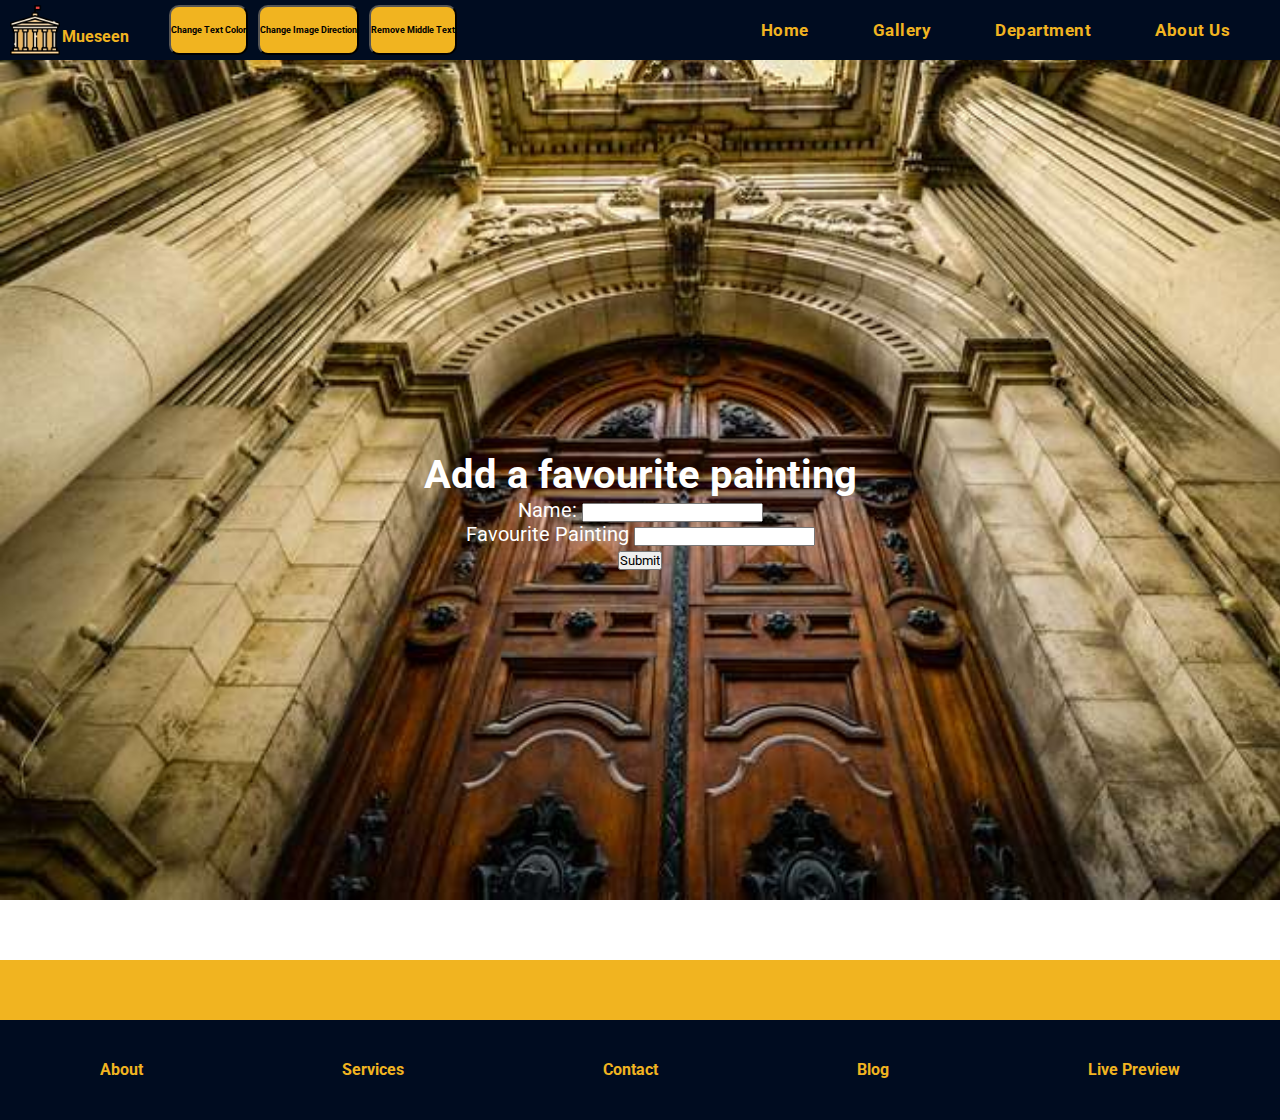
==== FormPage.html @ 5b68296f "Added a form that creates an unordered list using js on another html page" ====
<!DOCTYPE html>
<html lang="en">
<head>
    <meta charset="UTF-8">
    <meta http-equiv="X-UA-Compatible" content="IE=edge">
    <meta name="viewport" content="width=device-width, initial-scale=1.0">
    <link rel="stylesheet" href="Sheet/index.css">
    <link rel="preconnect" href="https://fonts.googleapis.com">
    <link rel="preconnect" href="https://fonts.gstatic.com" crossorigin>
    <link href="https://fonts.googleapis.com/css2?family=Roboto:wght@300&display=swap" rel="stylesheet">
    <title>Personal Website</title>
</head>
<body>
    <header>
        <div class = "nav">
            <div class = "logoimg">
            <img class = "logo" src="british-museum.png">
            <p id ="logoName">Mueseen</p>
            <input class ="button1" type="button" value="Change Text Color" onclick="changeColor()">
            <input class ="button2" type="button" value="Change Image Direction" onclick="changeDirection()">
            <input class ="button2" type="button" value="Remove Middle Text" onclick="removeText()">
        </div>
            <ul>
                <li><a href ="Index.html">Home</a></li>
                <li><a href ="#">Gallery</a></li>
                <li><a href ="#">Department</a></li>
                <li><a href="#">About Us</a></li>
            </ul>
        </div>
        <div class="mobileNav">
            <img src="Menu-Button.png" alt="">
            </ul>
          </div>
          <div class="mobileNav">
            <img src="Menu-Button.png" alt="">
            </ul>
          </div>
            
    <div class = "background">
        <div class = "middle">
                <form id = "form1">
                    <h1>Add a favourite painting</h1>
                    <div>
                        <label for="username">Name:</label>
                        <input type="text" id ="username">
                    </div>
                    <div>
                    <label for="favPainting">Favourite Painting</label>
                    <input type="text" id="favourite">
                    </div>
                    <input class ="btn" type="submit" value="Submit">
                </form>
                <ul id = "userPaintings"></ul>
        </div>
    </div>
    </header>
    

    <footer class ="foot">
        <div class ="seperator"><h3>Useful Links</h3></div>
        <div class ="footer-content">
            <a href="#">About</a>
            <a href="#">Services</a>
            <a href="#">Contact</a>
            <a href="#">Blog</a>
            <a href="#">Live Preview</a>
        </div>
    </footer>
</body>
<script src ="Script/script.js"></script>
---- Sheet/index.css ----
* {
  font-family: "Roboto", sans-serif;
  padding: 0;
  margin: 0;
  box-sizing: border-box;
}

a {
  text-decoration: none;
}

ul {
  list-style-type: none;
}

@media (min-width: 1240px) {
  .mobileNav {
    display: none;
  }
  .nav {
    display: flex;
    align-items: center;
    justify-content: space-between;
    background: #000C20;
    height: 60px;
    position: relative;
  }
  .nav li {
    display: inline-block;
    padding-left: 10px;
    justify-self: flex-end;
    margin-right: 50px;
  }
  .nav li a {
    text-decoration: none;
    color: #F1B420;
    letter-spacing: 0.5px;
    position: relative;
    font-size: 17px;
    font-weight: bolder;
  }
  .nav li a:hover {
    color: #FFFAE0;
  }
  .nav li a::after {
    content: "";
    position: absolute;
    background-color: #F1B420;
    height: 3px;
    width: 0;
    left: 0;
    bottom: -10px;
    transition: 0.3s;
  }
  .nav li a:hover::after {
    width: 100%;
  }
}
.sidenav {
  display: none;
}

@media (max-width: 767px) {
  .nav {
    display: none;
  }
  .mobileNav {
    display: flex;
    align-items: center;
    justify-content: space-between;
    background: #000C20;
    height: 60px;
  }
  .mobileNav img {
    width: 5%;
  }
}
@media (min-width: 768px) and (max-width: 1239px) {
  .nav {
    display: none;
  }
  .mobileNav {
    display: flex;
    align-items: center;
    justify-content: space-between;
    background: #000C20;
    height: 60px;
  }
  .mobileNav img {
    width: 5%;
  }
}
.logoimg {
  display: flex;
  height: 50px;
  margin-left: 10px;
}

#logoName {
  display: flex;
  align-items: center;
  padding-top: 13px;
  padding-left: 2px;
  color: #F1B420;
  font-weight: bold;
  padding-right: 40px;
}
#logoName:hover {
  color: #FFFAE0;
}

.button1 {
  background-color: #F1B420;
  border-radius: 10px;
  font-size: 9px;
  margin-right: 10px;
  font-weight: bolder;
}
.button1:hover {
  background-color: white;
}

.button2 {
  background-color: #F1B420;
  border-radius: 10px;
  font-size: 9px;
  margin-right: 10px;
  font-weight: bolder;
}
.button2:hover {
  background-color: white;
}

.imageGallery {
  background: #000C20;
  display: flex;
  justify-content: space-between;
  align-items: center;
}
.imageGallery img {
  width: 100%;
  height: 400px;
  -o-object-fit: contain;
     object-fit: contain;
  margin-top: 100px;
}

@media (max-width: 767px) {
  .imageGallery {
    flex-direction: column;
  }
}
.FirstImage {
  position: relative;
  width: 100%;
}
.FirstImage:hover .overlay {
  height: 100%;
}

.SecondImage {
  position: relative;
  width: 100%;
}
.SecondImage:hover .overlay {
  height: 100%;
}

.ThirdImage {
  position: relative;
  width: 100%;
}
.ThirdImage:hover .overlay {
  height: 100%;
}

.overlay {
  position: absolute;
  bottom: 0;
  left: 0;
  right: 0;
  background-color: rgba(0, 0, 0, 0.75);
  overflow: hidden;
  width: 100%;
  transition: 0.5s ease;
  height: 0;
}
.overlay h1 {
  width: 100%;
  margin-top: 30%;
  color: whitesmoke;
  font-size: 4vw;
  position: absolute;
  text-align: center;
  transform: rotate(-5deg) skewX(-5dg);
}
.overlay h2 {
  text-align: center;
  color: whitesmoke;
  font-size: 1.2vw;
  margin: 60% 0 0 18%;
  letter-spacing: 5px;
  width: 70%;
  line-height: 1.5em;
}

.foot {
  width: 100%;
  color: #F1B420;
  display: block;
  text-align: center;
}

.footer-content {
  background: #000C20;
  display: flex;
  justify-content: space-around;
  align-content: center;
  height: 100px;
}
.footer-content h3 {
  font-weight: 300;
  margin-bottom: 30px;
  letter-spacing: 1px;
}
.footer-content a {
  margin-top: 40px;
  text-decoration: none;
  color: #F1B420;
  margin-bottom: 10px;
  font-weight: bold;
}
.footer-content a:hover {
  color: #FFFAE0;
}

.seperator {
  height: 60px;
  background-color: #F1B420;
  width: 100%;
}

.background {
  background-image: url("../ancient.jpg");
  background-repeat: no-repeat;
  max-width: 100%;
  background-attachment: fixed;
  background-size: cover;
  height: 100vh;
  display: flex;
  align-items: center;
  font-size: 20px;
  justify-content: center;
  font-weight: 20px;
}

.middle {
  text-align: center;
  border-style: 2px solid;
  border-radius: 100px;
  border-color: white;
  max-width: 70%;
}
.middle p {
  color: white;
}
.middle h2 {
  color: white;
  font-weight: bolder;
}
.middle label {
  color: white;
}
.middle h1 {
  color: white;
}

#userPaintings {
  color: white;
}/*# sourceMappingURL=index.css.map */
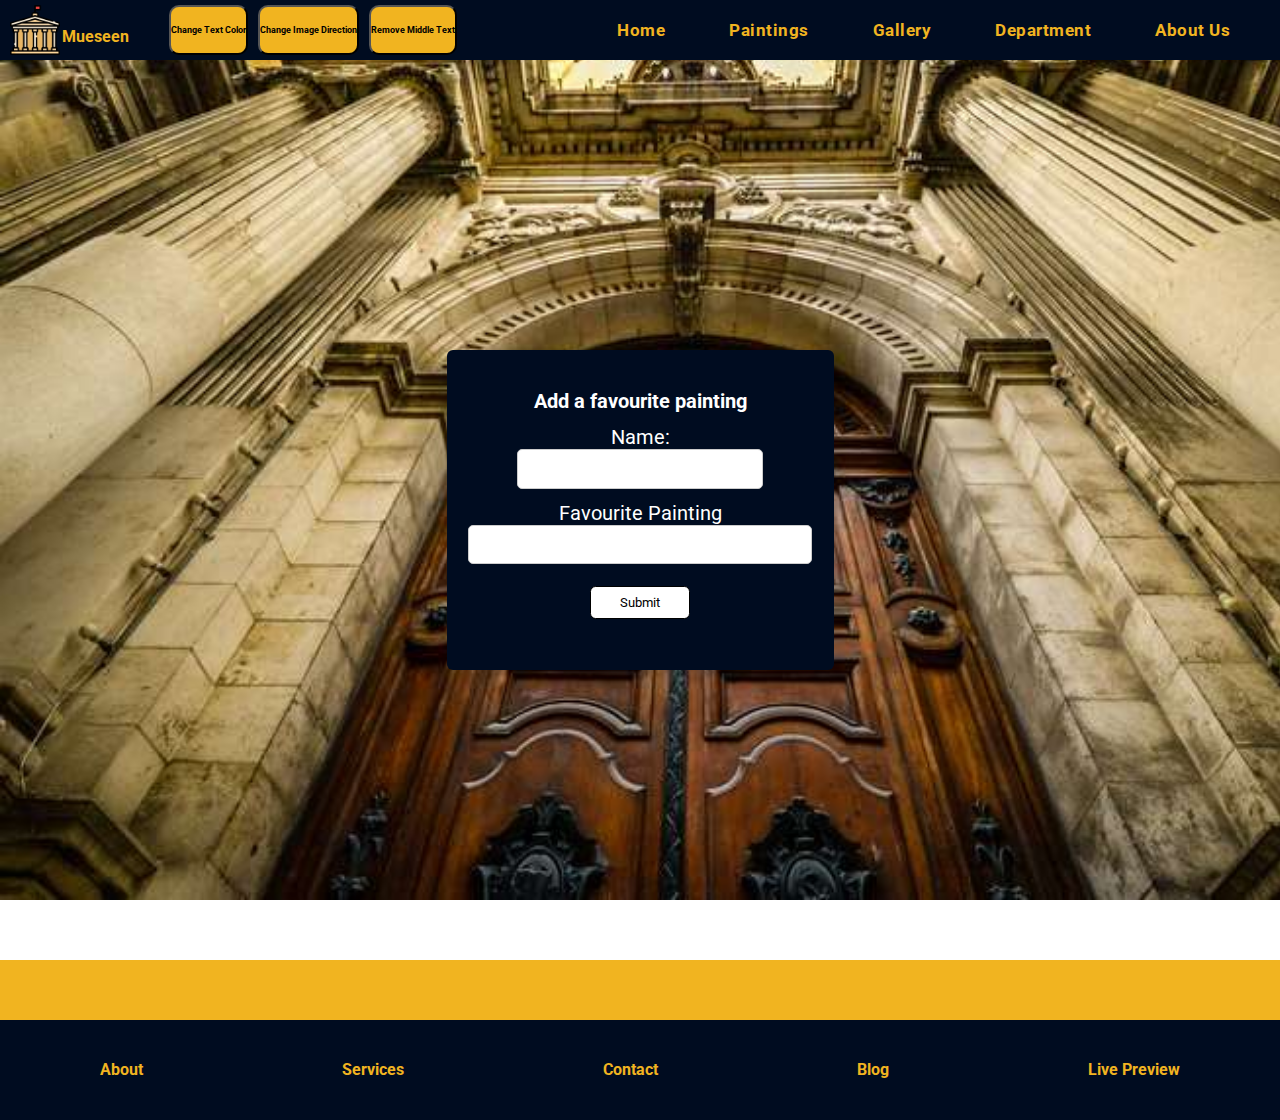
==== commit 3ba808ac: "added style to the form" ====
--- a/FormPage.html
+++ b/FormPage.html
@@ -22,6 +22,7 @@
         </div>
             <ul>
                 <li><a href ="Index.html">Home</a></li>
+                <li><a href="FormPage.html">Paintings</a></li>
                 <li><a href ="#">Gallery</a></li>
                 <li><a href ="#">Department</a></li>
                 <li><a href="#">About Us</a></li>
@@ -39,18 +40,19 @@
     <div class = "background">
         <div class = "middle">
                 <form id = "form1">
-                    <h1>Add a favourite painting</h1>
-                    <div>
+                    <h4>Add a favourite painting</h4>
+                    <div class ="formElements">
                         <label for="username">Name:</label>
                         <input type="text" id ="username">
                     </div>
-                    <div>
+                    <div class ="formElements">
                     <label for="favPainting">Favourite Painting</label>
                     <input type="text" id="favourite">
                     </div>
                     <input class ="btn" type="submit" value="Submit">
+                    <ul id = "userPaintings"></ul>
                 </form>
-                <ul id = "userPaintings"></ul>
+                
         </div>
     </div>
     </header>
--- a/Sheet/index.css
+++ b/Sheet/index.css
@@ -271,10 +271,53 @@
 .middle label {
   color: white;
 }
-.middle h1 {
+.middle h4 {
   color: white;
 }
+.middle #form1 {
+  display: flex;
+  flex-direction: column;
+  justify-content: center;
+  align-items: center;
+  background: #000C20;
+  height: 320px;
+  width: 100%;
+  border-radius: 6px;
+  padding: 0 0.75rem;
+  gap: 0.75rem;
+  box-shadow: 5px 4px 8px 2px rgba(0, 0, 0, 0.1);
+}
+.middle #form1 input,
+.middle #form1 label {
+  width: 95%;
+}
+.middle #form1 input {
+  padding: 0.7rem 0.5rem;
+  outline: none;
+  border: 1px solid #ccc;
+  border-radius: 5px;
+}
+.middle #form1 input:focus {
+  border: 1px solid black;
+  transition: 0.3s ease-in-out;
+}
+.middle #form1 .btn {
+  padding: 0.5rem 0.7rem;
+  margin-top: 10px;
+  border: 1px solid black;
+  outline: none;
+  border-radius: 0.35rem;
+  cursor: pointer;
+  background-color: #fff;
+  position: relative;
+  width: 100px;
+  transition: all 0.5s ease-in-out;
+}
+.middle #form1 .btn:hover {
+  background: #F1B420;
+  color: #000;
+}
 
 #userPaintings {
-  color: white;
+  color: black;
 }/*# sourceMappingURL=index.css.map */